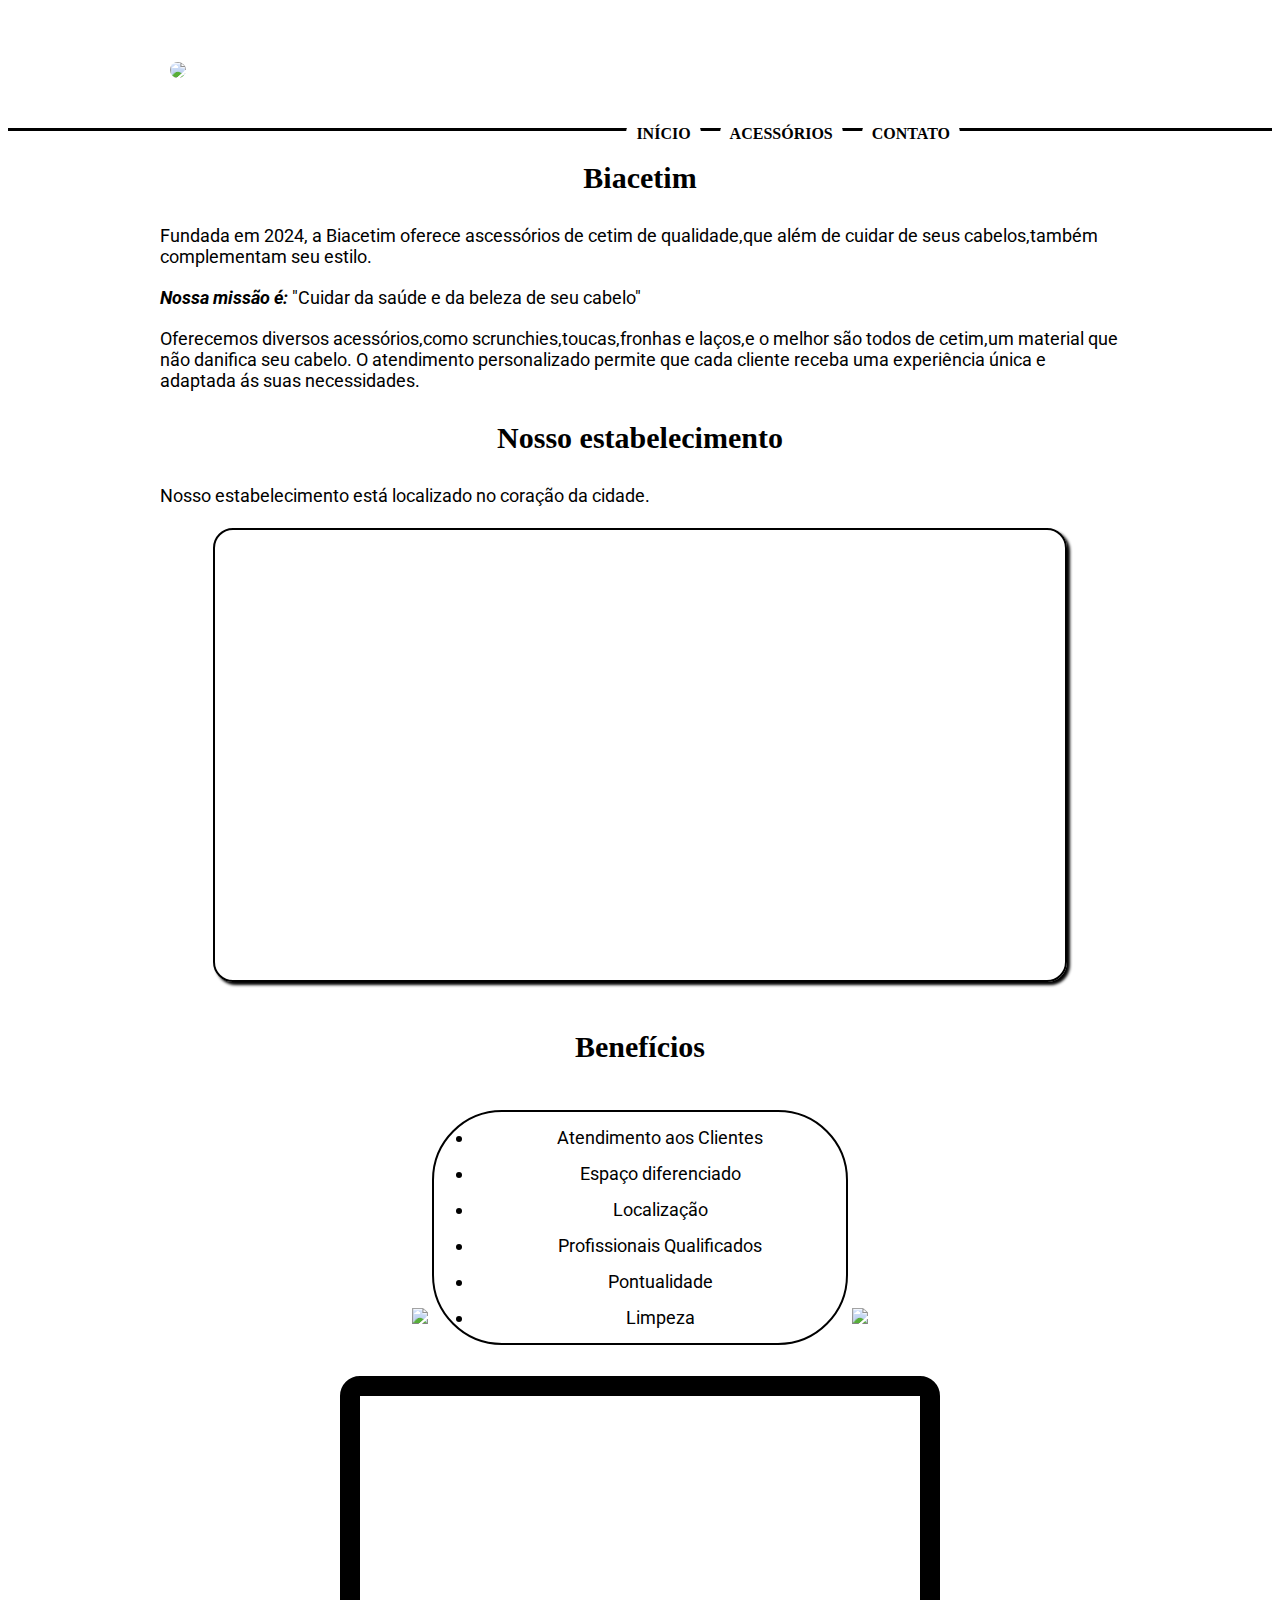
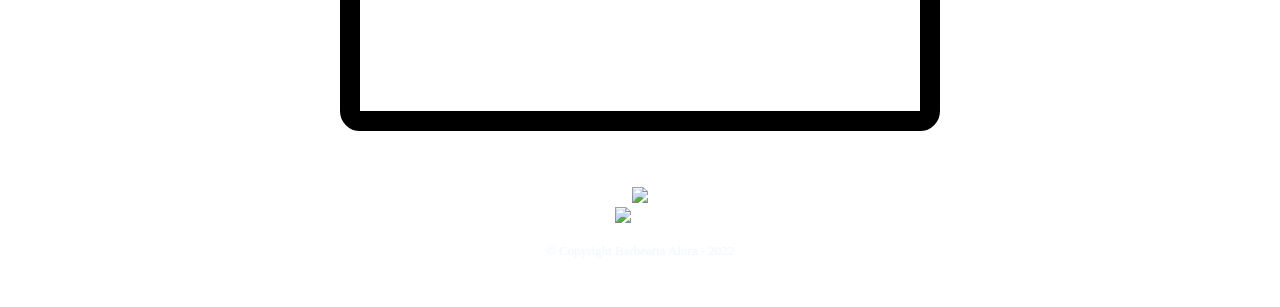
==== index.html @ b72c2278 "Add files via upload" ====
<!DOCTYPE html>
<html lang="pt-br">
	<head>
		<meta charset="UTF-8">
        <meta http-equiv="X-UA-Compatible" content="IE=edge">
        <meta name="viewport" content="width=device-width">
		<title>Barbearia Alura</title>

		<link rel="stylesheet" href="reset.css">
		<link rel="stylesheet" href="style.css">
		<link rel="preconnect" href="https://fonts.googleapis.com">
		<link rel="preconnect" href="https://fonts.gstatic.com" crossorigin>
		<link href="https://fonts.googleapis.com/css2?family=Roboto:wght@100&display=swap" rel="stylesheet">
		<link href="https://fonts.googleapis.com/css2?family=Roboto:wght@100;400&display=swap" rel="stylesheet">
	</head>

	<body class="body_produtos">
        <header>
			<div class="caixa">
                <h1><img src="logo.png" id="img_titulo"></h1>
                <nav class="nav-botao">
                    <ul class="nav-botao-ul">
                        <li><a class="nav-botao-text" href="index.html">Início</a></li>
                        <li><a class="nav-botao-text" href="produtos.html">Acessórios</a></li>
                        <li><a class="nav-botao-text" href="contato.html">Contato</a></li>
                    </ul>
                </nav>
			</div>
        </header>

		<main>
			<div class="sobre">
				<div class="text-div">
					<h2 class="titulo_sobre">Biacetim</h2>
					<p class="text">Fundada em 2024, a Biacetim oferece ascessórios de cetim de qualidade,que além de cuidar de seus cabelos,também complementam seu estilo.</p>        
						<p class="text">
							<span id="text_marcados">Nossa missão é: </span>
							"Cuidar da saúde e da beleza de seu cabelo"
						<p>   	
					<p class="text">Oferecemos diversos acessórios,como scrunchies,toucas,fronhas e laços,e o melhor são todos de cetim,um material que não danifica seu cabelo. O atendimento personalizado permite que cada cliente receba uma experiência única e adaptada ás suas necessidades.<p>
				</div>
				<div class="mapa">
					<h2 class="titulo_sobre">Nosso estabelecimento</h2>
					<p class="text">Nosso estabelecimento está localizado no coração da cidade.</p>
					<div class="iframe_home">
						<iframe id="maps" src="https://www.google.com/maps/embed?pb=!1m18!1m12!1m3!1d1834.8208502914194!2d-38.455048374955105!3d-12.981450740128587!2m3!1f0!2f0!3f0!3m2!1i1024!2i768!4f13.1!3m3!1m2!1s0x7161b1a9483c6a7%3A0x43232c3d462f1920!2sShopping%20Sumar%C3%A9!5e0!3m2!1spt-BR!2sbr!4v1663023888120!5m2!1spt-BR!2sbr" width="850" height="450" s; allowfullscreen="" loading="lazy" referrerpolicy="no-referrer-when-downgrade"></iframe>
					</div>
				</div>
			</div>
			<div class="Beneficios">
				<div class="Beneficios_tdiv">
					<div>
						<h2 class="titulo_sobre">Benefícios</h2>
					</div>
					<div class="Beneficios_div">
						<img class="img_dir" src="banner.png">
						<ul class="Beneficios_lista">
							<li class="text_b">Atendimento aos Clientes</li>
							<li class="text_b">Espaço diferenciado</li>
							<li class="text_b">Localização</li>
							<li class="text_b">Profissionais Qualificados</li>
							<li class="text_b">Pontualidade</li>
							<li class="text_b">Limpeza</li>
						</ul>
						<img class="img_esq" src="banner.png">
					</div>
				</div>
				<div class="iframe_v">
					<iframe class="youtube-video" width="560" height="315" src="https://www.youtube.com/embed/wcVVXUV0YUY" title="YouTube video player" frameborder="0" allow="accelerometer; autoplay; clipboard-write; encrypted-media; gyroscope; picture-in-picture" allowfullscreen></iframe>
				</div>
			</div>
		</main>
		
		<footer>
			<img src="logo-branco.png">
			<a href="https://www.linkedin.com/in/felipe-santos-bronze-05a080194"><img class="linkedin" src="linkedin.png"></a>
			<p class="copyright"> &copy; Copyright Barbearia Alura - 2022</p>
		</footer>
	</body>
</html>
---- style.css ----
/* CCS da NAV de todas as paginas */

header {
    padding: 20px 0;
    background: url("");
    border-bottom: 3px solid black;
}

.caixa {
    position: relative;
    width: 940px;
    margin: 0 auto;
}

nav{
    position: absolute;
    top: 60px;
    right: 150px;
}

nav li {
    display: inline;
    margin: 0 0 0 15px;
}

nav a {
    text-transform: uppercase;
    color: black;
    font-weight: bold; as nescessidades de
    font-size: 22px;
    text-decoration:none;
    border-radius: 50px;
    padding: 10px;
    background: white;
}

nav a:hover {
    background: #71ccf9;
}

#img_titulo {
    width: 90px;
    background: white;
    border-radius: 50px;
    margin: 0 auto;
}
/* CCS da pagina de home */

.sobre {
    position: relative;
    background: white;
}

.mapa {
    width: 960px;
    margin: 0 auto;
}

.text-div {
    width: 960px;
    margin: 0 auto;
}

.titulo_sobre {
    font-weight: bold;
    font-size: 30px;
    font-family: Cambria, Cochin, Georgia, Times, 'Times New Roman', serif;
    text-align: center;
    margin: 30px 0;
}

.text {
    font-size: 18px;
    font-family: 'Roboto', sans-serif;
    margin: 20px 0;
}

.Beneficios{
    padding: 3px;
    text-align: center;
    margin: 9px;
}

.Beneficios_lista {
    display: inline-block;
    font-family: 'Roboto', sans-serif;
    width: 30%;
    border: 2px solid #000000;
    border-radius: 70px;
}

.Beneficios_lista:hover {
    border-color: #ff0000;
    color: #0080c0;
    font-weight: bolder;
}

.text_b {
    font-size: 18px;
    font-family: 'Roboto', sans-serif;
    margin: 15px 0;
}

.img_esq{
    width: 150px;
    animation: girar_esq  5s linear alternate infinite;
}

.img_dir{
    width: 150px;
    animation: girar_dir  5s linear alternate infinite;
}

#text_marcados{
    font-style:italic;
    font-size: 18px;
    font-family: 'Roboto', sans-serif;
    font-weight: bold;
}

.iframe_home {
    text-align: center;
    padding: 2px;
}

#maps {
    border:black solid 2px;
    border-radius: 20px;
    box-shadow: 3px 3px 3px black;
}

.iframe_v {
    text-align: center;
    margin-top: 15px;
}

.youtube-video {
    border:black solid 20px;
    border-radius: 20px;
}

@keyframes girar_dir {
    0% {
        transform: rotate(0deg)
    }
    50% {
        transform: rotate(180deg);
    }
    100% {
        transform: rotate(360deg);
    }
  }

  @keyframes girar_esq {
    0% {
        transform: rotate(360deg)
    }
    50% {
        transform: rotate(180deg);
    }
    100% {
        transform: rotate(0deg);
    }
  }

 .banner-home {
    width: 100%;
 }

/* CCS da pagina de produtos */
.produtos_caixas {
    background: white;
}
.produtos {
    width: 940px;
    margin: 0 auto;
    padding: 50px 0;
}

.produtos_caixas{
    display: inline-block;
    text-align: center;
    width: 30%;
    vertical-align: top;
    margin:0 1.5%;
    padding: 30px 20px;
    box-sizing: border-box;
    border: 2px solid #000000;
    border-radius: 10px
}

.produtos h2{
    font-size: 30px;
    font-weight: bold;
}

.produto-descricao {
    font-size: 18px;
}

.produto-preco {
    font-size: 22px;
    font-weight: bold;
    margin-top: 10px;
}

.produtos li:hover {
    border-color:#C78C19;
    font-size: 40px;
}

.produtos li:active {
    border-color:#28c719
}

.produtos li:hover h2 {
    font-size: 34px;
}

/* CCS do rodapé de todas as paginas */
footer {
    text-align: center;
    background: url("bg.jpg");
    padding: 40px 0;
}

.copyright {
    color: aliceblue;
    font-size: 13px;
    margin: 20px 0 0;
}

/* CCS da pagina contatos */

.form-contato {
    width: 940px;
    margin: 0 auto;
    margin-top: 30px;
}

.label_entradas {
    display: block;
    font-size: 20px;
    margin: 0 0 10px;
    font-weight: bold;
    font-family: Cambria, Cochin, Georgia, Times, 'Times New Roman', serif;
    accent-color: #009d27;
}

.forms_entradas {
    border: 2px solid black;
    border-radius: 20px;
    width: 400px;
    font-weight: bolder;
    color: black;
    font-family:Cambria, Cochin, Georgia, Times, 'Times New Roman', serif;
    padding: 8px;
    display: block;
    margin: 0 0 20px;
}

#submeter {
    background:#71ccf9;
    font-size: 15px;
    color: black;
    font-weight: bolder;
    border: 2px solid #000000;
    border-radius: 20px;
    cursor: pointer;
    font-family: Cambria, Cochin, Georgia, Times, 'Times New Roman', serif;
    margin: 20px 0 0 10px;
    width: 400px;
    height: 40px;
    display: block;
    transition: 1s all;
}

.radio_contato {
    display: inline;
    font-size: 15px;
    margin: 0 0 10px;
    font-weight: bold;
    font-family: Cambria, Cochin, Georgia, Times, 'Times New Roman', serif;
}

#radio_title {
    font-weight: bold;
}

.imput_contato {
    margin: 0 0 0 20px;
    accent-color: #009d27;
}

#check_email {
    margin: 20px 0 20px 0;
}

#titulo_turn {
    margin: 20px 0 20px 0;
}

.select_turn {
    border: 1px solid #000000;
    font-weight: bold;
    border-radius: 50px;
}

#submeter:hover {
    background: #f1a65a;
    transform: scale(1.05);
}

.forms_entradas:focus { 
    background: #71ccf9; 
}

.table-horario {
    margin: 20px;
    width: 200px;
}
.table-horario-titulo {
    font-weight: bolder;
    font-size: 15px;
    background: #f1a65a;
}
.table-horario-celulas {
    border: 1px solid #000000;
    padding: 5px;
    align-items: center;
}

.table-horario:hover {
    transform: scale(1.02);
    border: #C78C19;
}

.linkedin {
    display: block;
    margin: 0 auto;
    width: 50px;
}

.radio-flex {
    display: flex;
    flex-direction: row;
}

/*Responsividade Mobile*/

@media screen and (max-width: 1000px) {
    .caixa,  .iframe_home, .text-div, .iframe_home, .Beneficios, .mapa, .youtube-video, #maps, .produtos, .form-contato, .youtube-video {
        width: auto;
    }   
    
    .youtube-video {
        width: 60%;
    }

    #maps {
        margin: 10px 20px;
        width: 60%;
    }

    #img_titulo {
        margin-left: 10px;
        width: 50px;
    }
    

    .nav-botao-text {
        font-size: 13px;
        padding: 7px;
        border: #000000 2px solid;
    }

    .nav-botao {
        top: 34px;
        right: 8%;
    }

    .text {
        margin: 10px;
    }

    nav li {
        margin: 0 0 0 6px;
    }

    .img_dir {
        width:  60px;
        display: block;
        position: relative;
        align-items: center;
    }

    .img_esq {
        width:  60px;
        display: block;
        position: relative;
        
    }

    .Beneficios_lista {
        width: auto;
        display: inline-block;
        margin: 20px;
        border: 0px;
    }

    .Beneficios_div {
        display: flex;
        align-items: center;
        padding: 10px;
        justify-content: center
    }

    .text_b {
        font-size: 15px;
        border: #000000 1px solid;
        border-radius: 20px;
        padding: 12px;
    }
    
    .produtos {
        display: flex;
        align-items: center;
        flex-direction: column;
    }
    .produtos_caixas {
        margin-bottom: 50px;
        width: 75%;
        display: flex;
        flex-direction: column;
    }

    .forms_entradas {
        width: 80%;
        font-size: 25px;
    }

    #submeter {
        width: 80%;
    }

    .form-contato {
        margin: 15px;
    }

    .label_entradas {
        display: block;
    }

    .form-metodo-tx {
        display: flex;
        flex-direction: column;
    }

    .form-metodo-bt {
        display: flex;
        flex-direction: column;
    }

    .radio-flex {
        display: flex;
        flex-direction: column;
    }

    .radio-flex-ex {
        margin: 6px 0;
    }
}

@media screen and (max-width: 340px) {
    .caixa,  .iframe_home, .text-div, .iframe_home, .Beneficios, .mapa, .youtube-video, .produtos, .form-contato {
        width: auto;
    }  

    #img_titulo {
        margin-left: 10px;
        width: 50px;
    }

    .nav-botao-text {
        font-size: 9px;
        padding: 4px;
        border: #000000 2px solid;
    }

    .nav-botao {
        top: 34px;
        right: 30px;
    }

    .text {
        margin: 10px;
    }

    nav li {
        margin: 0 0 0 6px;
    }

    .titulo_sobre {
        margin: 30px 10px;
    }

    .img_dir {
        width:  10px;
        display: block;
        position: relative;
        align-items: center;
    }

    .img_esq {
        width:  10px;
        display: block;
        position: relative; 
    }

    .forms_entradas {
        font-size: 12px;
    }

}
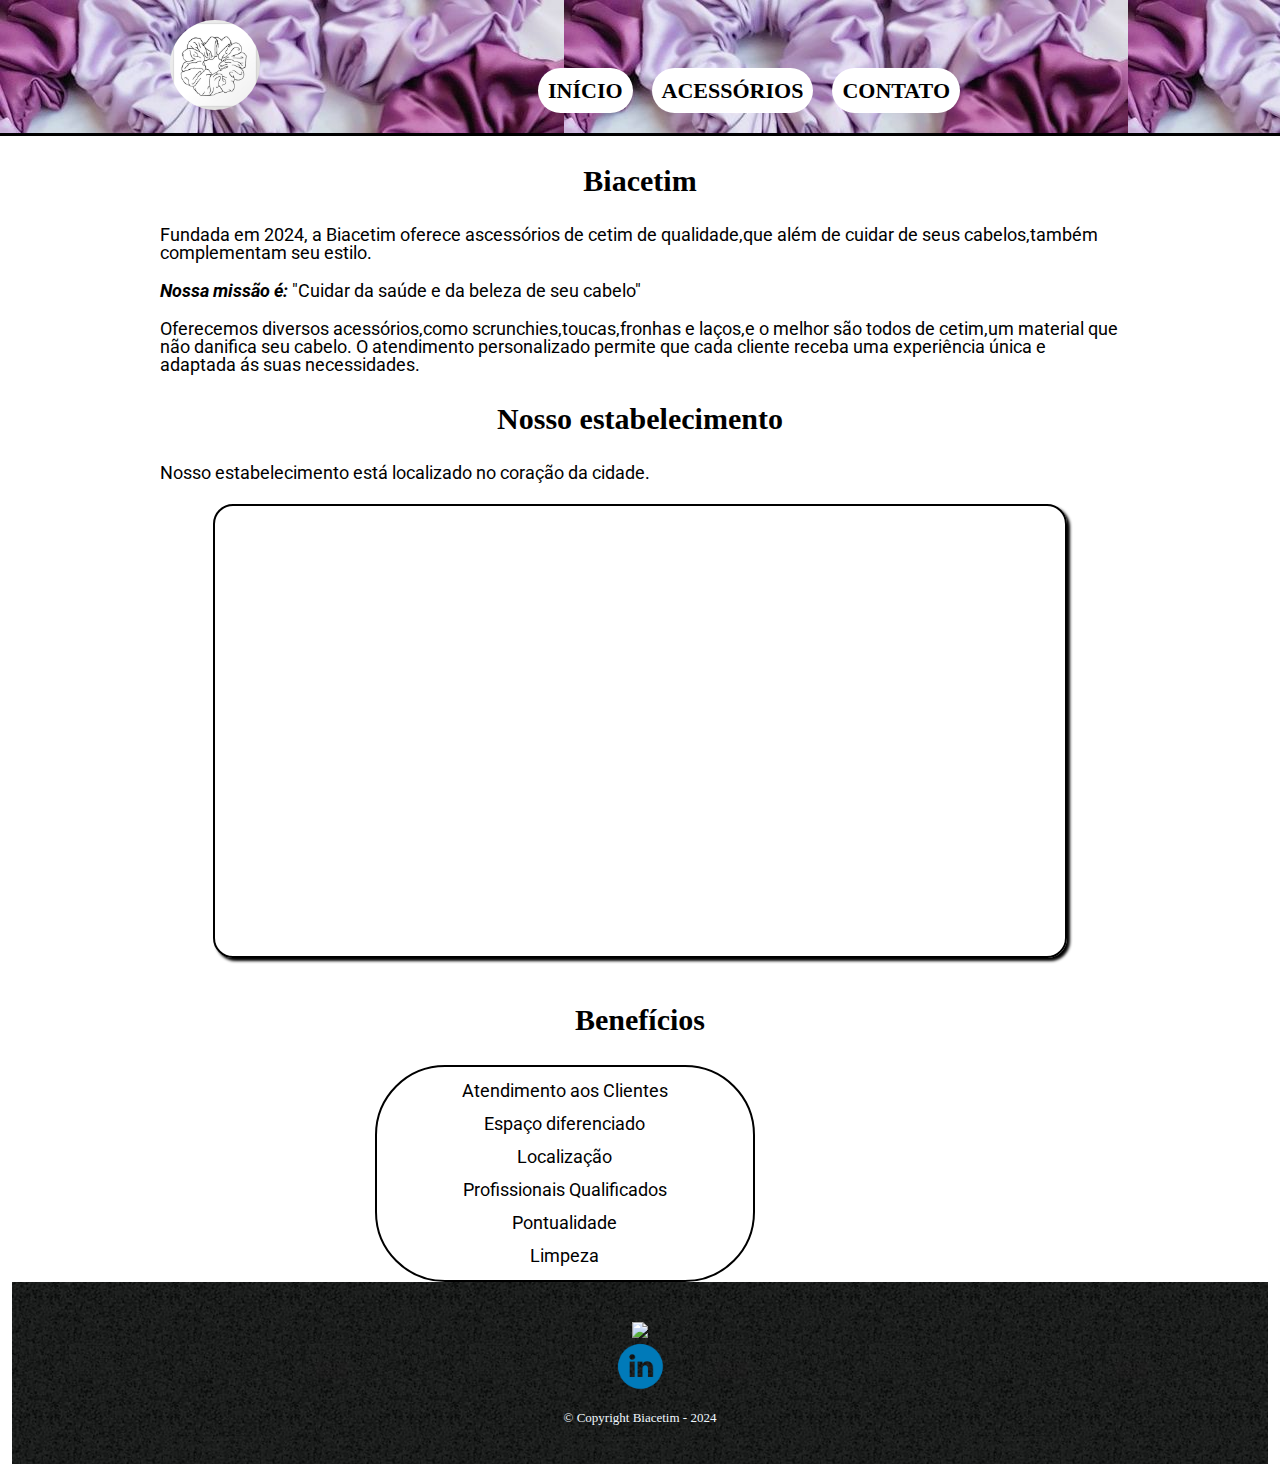
==== commit 72ef30ab: "Add files via upload" ====
--- a/index.html
+++ b/index.html
@@ -17,7 +17,7 @@
 	<body class="body_produtos">
         <header>
 			<div class="caixa">
-                <h1><img src="logo.png" id="img_titulo"></h1>
+                <h1><img src="s2.jpg" id="img_titulo"></h1>
                 <nav class="nav-botao">
                     <ul class="nav-botao-ul">
                         <li><a class="nav-botao-text" href="index.html">Início</a></li>
@@ -53,7 +53,7 @@
 						<h2 class="titulo_sobre">Benefícios</h2>
 					</div>
 					<div class="Beneficios_div">
-						<img class="img_dir" src="banner.png">
+						<img class="img_dir" src=>
 						<ul class="Beneficios_lista">
 							<li class="text_b">Atendimento aos Clientes</li>
 							<li class="text_b">Espaço diferenciado</li>
@@ -62,19 +62,14 @@
 							<li class="text_b">Pontualidade</li>
 							<li class="text_b">Limpeza</li>
 						</ul>
-						<img class="img_esq" src="banner.png">
+						<img class="img_esq">
 					</div>
 				</div>
-				<div class="iframe_v">
-					<iframe class="youtube-video" width="560" height="315" src="https://www.youtube.com/embed/wcVVXUV0YUY" title="YouTube video player" frameborder="0" allow="accelerometer; autoplay; clipboard-write; encrypted-media; gyroscope; picture-in-picture" allowfullscreen></iframe>
-				</div>
-			</div>
-		</main>
-		
+				
 		<footer>
-			<img src="logo-branco.png">
+			<img src="loja1.png">
 			<a href="https://www.linkedin.com/in/felipe-santos-bronze-05a080194"><img class="linkedin" src="linkedin.png"></a>
-			<p class="copyright"> &copy; Copyright Barbearia Alura - 2022</p>
+			<p class="copyright"> &copy; Copyright Biacetim - 2024</p>
 		</footer>
 	</body>
 </html>--- a/style.css
+++ b/style.css
@@ -2,7 +2,7 @@
 
 header {
     padding: 20px 0;
-    background: url("");
+    background: url("imagem10.jpg");
     border-bottom: 3px solid black;
 }
 
@@ -26,7 +26,7 @@
 nav a {
     text-transform: uppercase;
     color: black;
-    font-weight: bold; as nescessidades de
+    font-weight: bold; 
     font-size: 22px;
     text-decoration:none;
     border-radius: 50px;
